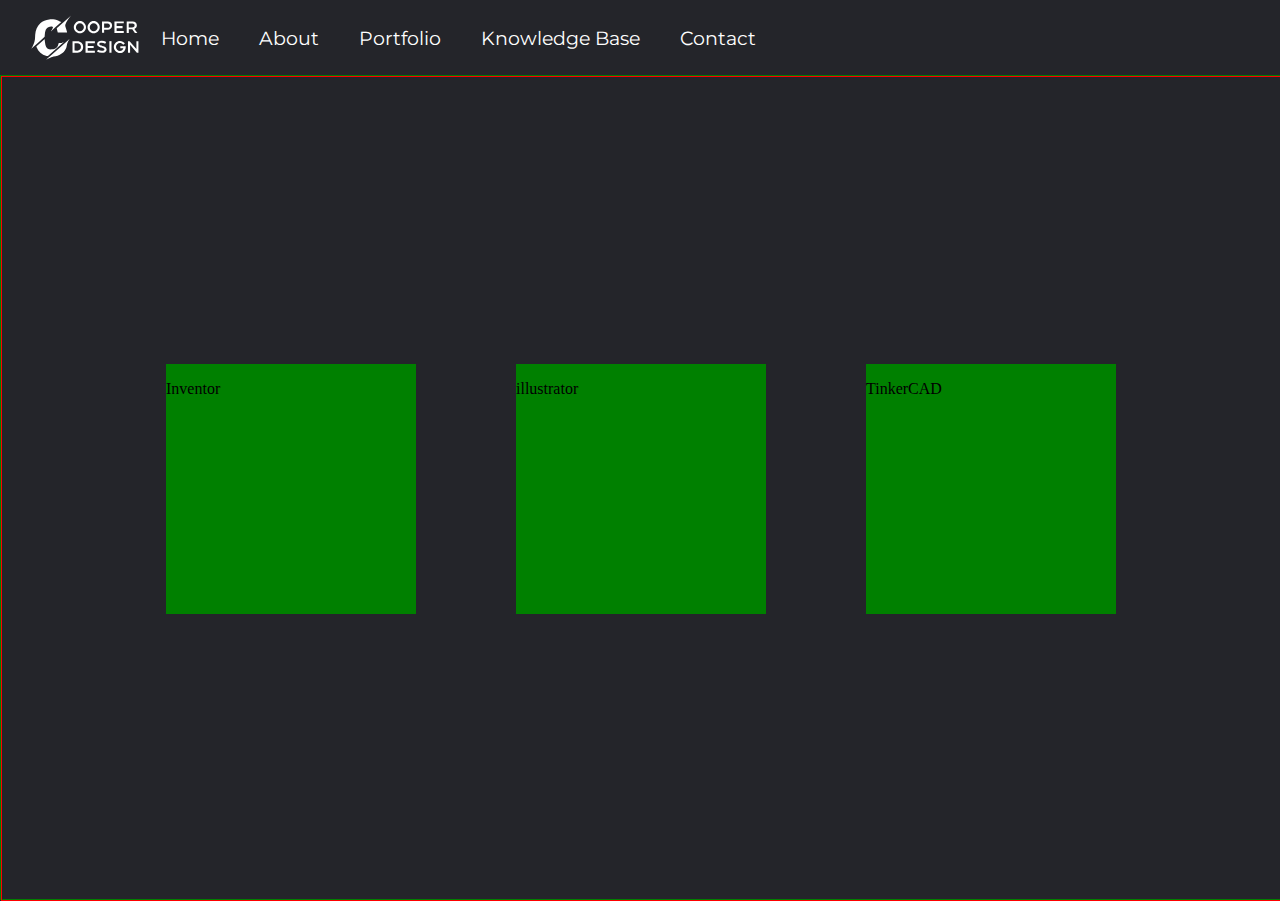
==== classes.html @ 5e0aef04 "added help section" ====
<!DOCTYPE html>
<html lang="en">
<head>
    <meta charset="UTF-8">
    <meta name="viewport" content="width=device-width, initial-scale=1.0">
    <title>Classes</title>
    <link rel="stylesheet" href="style.css">
    <link rel="stylesheet" href="https://cdnjs.cloudflare.com/ajax/libs/font-awesome/6.0.0-beta3/css/all.min.css">
    <link href="https://fonts.googleapis.com/css2?family=Montserrat:ital,wght@0,100..900;1,100..900&display=swap" rel="stylesheet">

</head>
<body>
    <div class="navbar">
        <div class="logo">
            <img src="logo-website-white.svg" alt="">
        </div>
        <ul>
            <li><a href="index.html">Home</a></li>
            <li><a href="about.html">About</a></li>
            <li><a href="portfolio.html">Portfolio</a></li>
            <li><a href="classes.html">Knowledge Base</a></li>
            <li><a href="portfolio.html">Contact</a></li>
        </ul>
    </div>
    <div class="topics-content-wrapper">
        <div class="topics-container">
            <div class="topics">
                <p>Inventor</p> 
            </div>

            <div class="topics">
                <p>illustrator</p>
            </div>

            <div class="topics">
                <p>TinkerCAD</p>
            </div>


            </div>
        </div>
    </div>
</body>
</html>
---- style.css ----
html, body { 
    margin: 0;
    padding: 0;
    background-color: #24252A;
    height: 100%;
}

body{
    display: flex;
    flex-direction: column; /* Ensure the body stacks the navbar and content */
    height: 100%;
}

.navbar {
    display: flex;
    width: 100%;
    height: 75px; /* Fixed height for navbar */
    justify-content: flex-start;
    align-items: center; /* Vertically centers items in navbar */
}

ul {
    display: flex;
    justify-content: flex-end;
    list-style-type: none;
    margin: 0;
    padding: 0;
    font-size: 1.2rem;
}

li {
    display: flex;
    align-items: center; /* Vertically centers the link within li */
}

li a {
    display: flex;
    align-items: center;
    text-decoration: none;
    color: white;
    padding: 23px 20px; /* Increases the clickable area */
    font-family: 'Montserrat';
}

a:hover{
    border-bottom: 1px solid white;
}

.logo{
    display: flex;
    height: 45px;
    margin-left: 30px;
}

/*-----------------Classes page CSS-----------------*/
.topics-content-wrapper {
    flex-grow: 1; /* Takes up the remaining space in body */
    display: flex;
    border: 1px solid green;
    width: 100%;
}

.topics-container {
    display: flex;
    border: 1px solid red;
    align-items: center;
    justify-content: center;
    width: 100%; /* Set width to 100% of the container */
    height: 100%;
}

.topics{
    display: flex;
    width: 250px;
    height: 250px;
    background-color: green;
    margin: 50px;
}
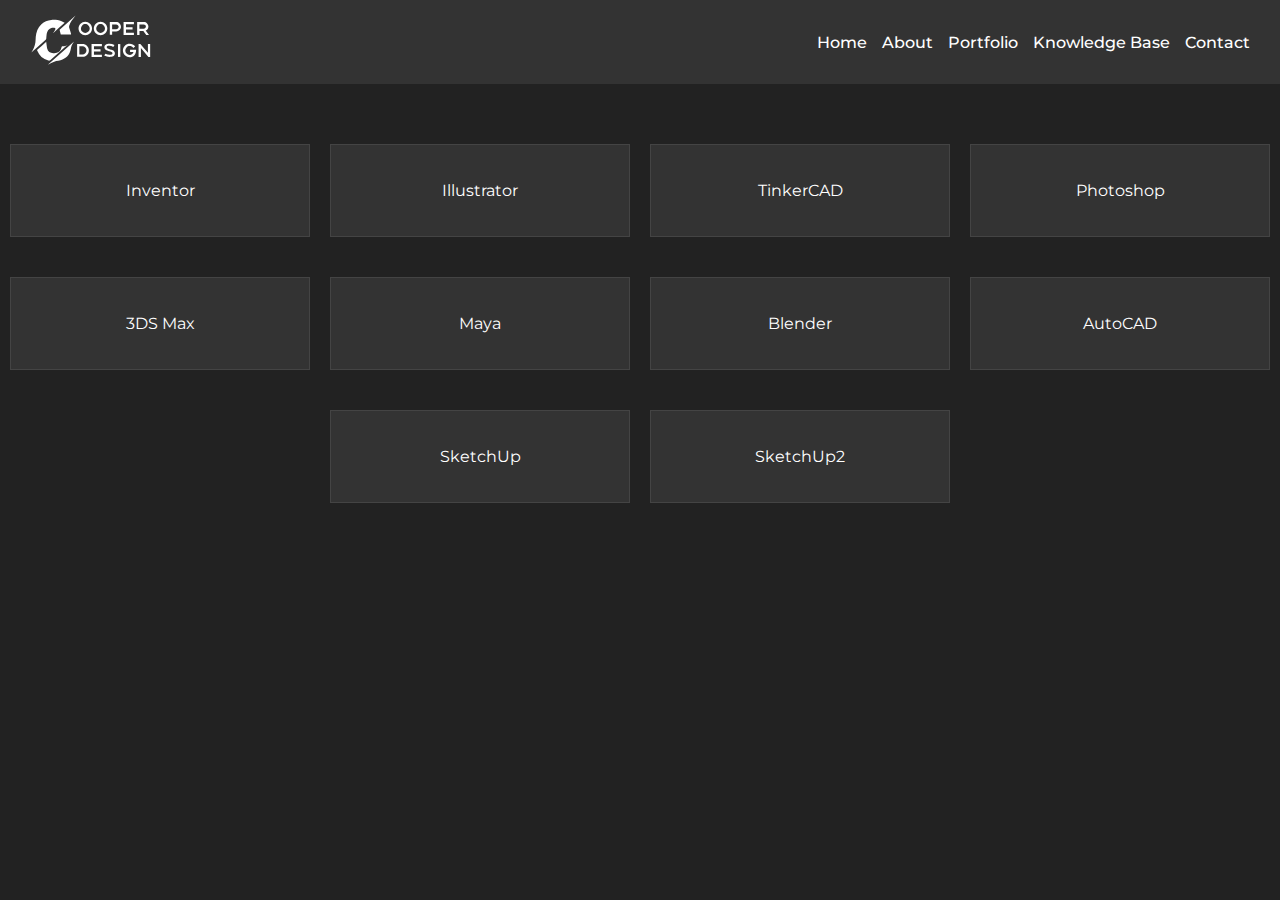
==== commit d8173ed6: "mostly fixed layouts on knowledge" ====
--- a/classes.html
+++ b/classes.html
@@ -2,17 +2,17 @@
 <html lang="en">
 <head>
     <meta charset="UTF-8">
-    <meta name="viewport" content="width=device-width, initial-scale=1.0">
     <title>Classes</title>
     <link rel="stylesheet" href="style.css">
+    <!-- Font Awesome and Google Fonts -->
     <link rel="stylesheet" href="https://cdnjs.cloudflare.com/ajax/libs/font-awesome/6.0.0-beta3/css/all.min.css">
     <link href="https://fonts.googleapis.com/css2?family=Montserrat:ital,wght@0,100..900;1,100..900&display=swap" rel="stylesheet">
-
 </head>
 <body>
+    <!-- Navbar -->
     <div class="navbar">
         <div class="logo">
-            <img src="logo-website-white.svg" alt="">
+            <img src="logo-website-white.svg" alt="Logo">
         </div>
         <ul>
             <li><a href="index.html">Home</a></li>
@@ -22,23 +22,43 @@
             <li><a href="portfolio.html">Contact</a></li>
         </ul>
     </div>
+
+    <!-- Topics Section -->
     <div class="topics-content-wrapper">
         <div class="topics-container">
+            <!-- Topic Items -->
             <div class="topics">
                 <p>Inventor</p> 
             </div>
-
             <div class="topics">
-                <p>illustrator</p>
+                <p>Illustrator</p>
             </div>
-
             <div class="topics">
                 <p>TinkerCAD</p>
             </div>
-
-
+            <div class="topics">
+                <p>Photoshop</p>
+            </div>
+            <div class="topics">
+                <p>3DS Max</p>
+            </div>
+            <div class="topics">
+                <p>Maya</p>
+            </div>
+            <div class="topics">
+                <p>Blender</p>
+            </div>
+            <div class="topics">
+                <p>AutoCAD</p>
+            </div>
+            <div class="topics">
+                <p>SketchUp</p>
+            </div>
+            <!-- Newly Added Topic -->
+            <div class="topics">
+                <p>SketchUp2</p>
             </div>
         </div>
     </div>
 </body>
-</html>+</html>
--- a/style.css
+++ b/style.css
@@ -1,78 +1,84 @@
-html, body { 
+/* Global Styles */
+body {
+    background-color: #222; /* Dark background color */
+    color: #fff; /* Set text color to white */
+    font-family: 'Montserrat', sans-serif;
     margin: 0;
     padding: 0;
-    background-color: #24252A;
-    height: 100%;
 }
 
-body{
+/* Navbar Styling */
+.navbar {
     display: flex;
-    flex-direction: column; /* Ensure the body stacks the navbar and content */
-    height: 100%;
+    justify-content: space-between;
+    align-items: center;
+    padding: 15px 30px;
+    background-color: #333;
 }
 
-.navbar {
+.navbar ul {
+    list-style-type: none;
     display: flex;
-    width: 100%;
-    height: 75px; /* Fixed height for navbar */
-    justify-content: flex-start;
-    align-items: center; /* Vertically centers items in navbar */
+    gap: 15px;
 }
 
-ul {
-    display: flex;
-    justify-content: flex-end;
-    list-style-type: none;
-    margin: 0;
-    padding: 0;
-    font-size: 1.2rem;
+.navbar ul li {
+    display: inline;
 }
 
-li {
-    display: flex;
-    align-items: center; /* Vertically centers the link within li */
+.navbar ul li a {
+    color: white;
+    text-decoration: none;
+    font-weight: 500;
 }
 
-li a {
-    display: flex;
-    align-items: center;
-    text-decoration: none;
-    color: white;
-    padding: 23px 20px; /* Increases the clickable area */
-    font-family: 'Montserrat';
+.navbar .logo img {
+    height: 50px;
 }
 
-a:hover{
-    border-bottom: 1px solid white;
-}
-
-.logo{
+/* Topics Section Styling */
+.topics-content-wrapper {
     display: flex;
-    height: 45px;
-    margin-left: 30px;
-}
-
-/*-----------------Classes page CSS-----------------*/
-.topics-content-wrapper {
-    flex-grow: 1; /* Takes up the remaining space in body */
-    display: flex;
-    border: 1px solid green;
-    width: 100%;
+    justify-content: center;
+    margin-top: 50px;
 }
 
 .topics-container {
     display: flex;
-    border: 1px solid red;
-    align-items: center;
+    flex-wrap: wrap; /* Allows wrapping of items */
+    gap: 20px; /* Spacing between each item */
     justify-content: center;
-    width: 100%; /* Set width to 100% of the container */
-    height: 100%;
+    width: 100%; /* Ensure the container spans the full width */
 }
 
-.topics{
-    display: flex;
-    width: 250px;
-    height: 250px;
-    background-color: green;
-    margin: 50px;
-}+.topics {
+    flex: 1 1 300px; /* Flexible width with a base of 300px */
+    max-width: 300px; /* Maximum width for each box */
+    min-width: 200px; /* Minimum width for each box */
+    padding: 20px;
+    text-align: center;
+    margin: 10px 0;
+    border: 1px solid #444; /* Adjusted border color for dark background */
+    background-color: #333; /* Set background color for topics */
+    color: #fff; /* Set text color to white */
+    box-sizing: border-box; /* Ensure padding and border are included in the width */
+    transition: transform 0.3s ease; /* Hover effect animation */
+}
+
+.topics:hover {
+    transform: translateY(-10px); /* Adds a hover effect for interactivity */
+    background-color: #444; /* Slightly lighter on hover */
+}
+
+/* Responsive Adjustments */
+@media (max-width: 768px) {
+    .topics {
+        flex: 1 1 45%; /* More items per row on medium screens */
+    }
+}
+
+@media (max-width: 480px) {
+    .topics {
+        flex: 1 1 100%; /* Single column on small screens */
+    }
+}
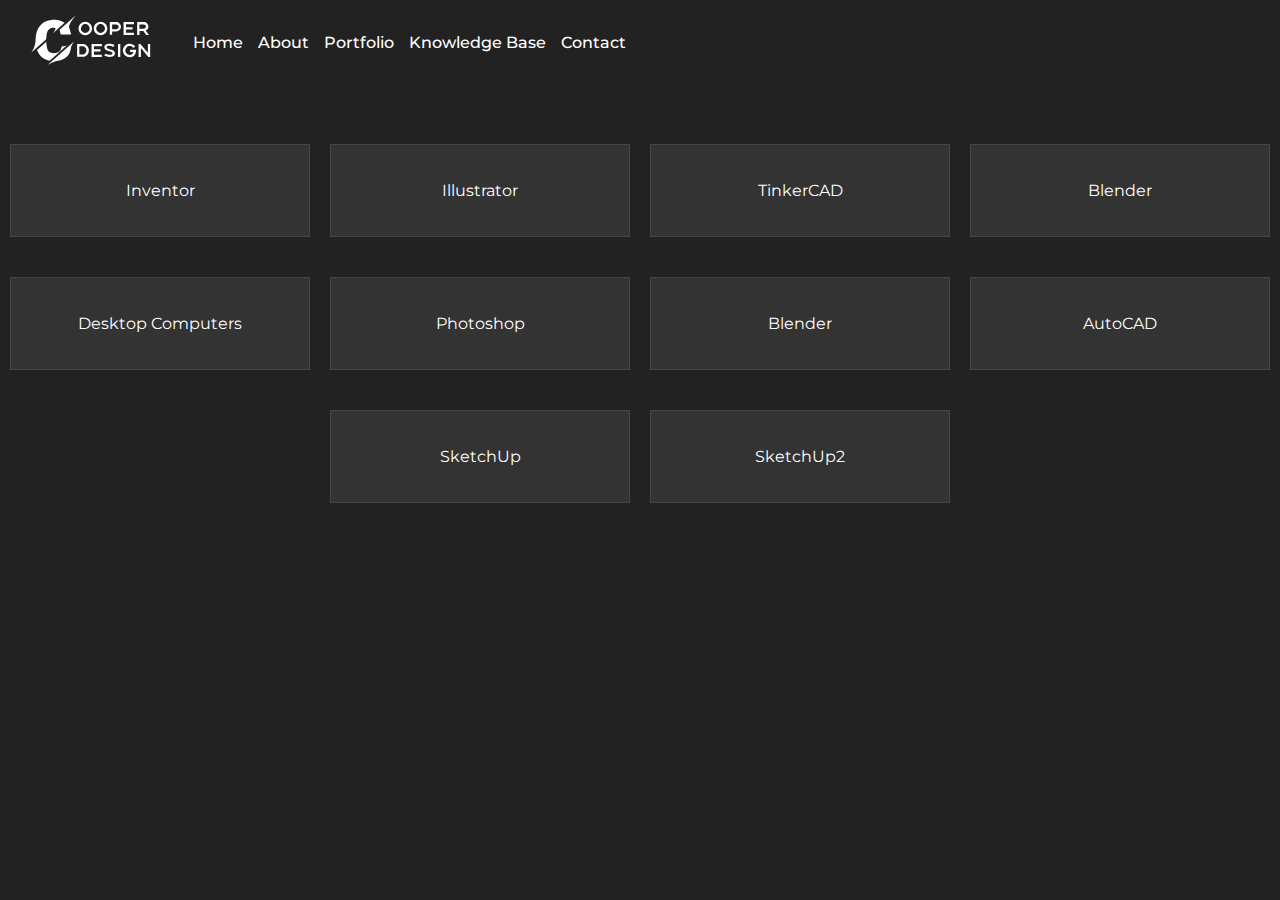
==== commit ecd8abae: "creating categories" ====
--- a/classes.html
+++ b/classes.html
@@ -37,13 +37,13 @@
                 <p>TinkerCAD</p>
             </div>
             <div class="topics">
-                <p>Photoshop</p>
+                <p>Blender</p>
             </div>
             <div class="topics">
-                <p>3DS Max</p>
+                <p>Desktop Computers</p>
             </div>
             <div class="topics">
-                <p>Maya</p>
+                <p>Photoshop</p>
             </div>
             <div class="topics">
                 <p>Blender</p>
--- a/style.css
+++ b/style.css
@@ -10,10 +10,10 @@
 /* Navbar Styling */
 .navbar {
     display: flex;
-    justify-content: space-between;
+    justify-content: start;
     align-items: center;
     padding: 15px 30px;
-    background-color: #333;
+   
 }
 
 .navbar ul {
@@ -30,6 +30,9 @@
     color: white;
     text-decoration: none;
     font-weight: 500;
+}
+a:hover{
+    border-bottom: 1px solid white;
 }
 
 .navbar .logo img {
